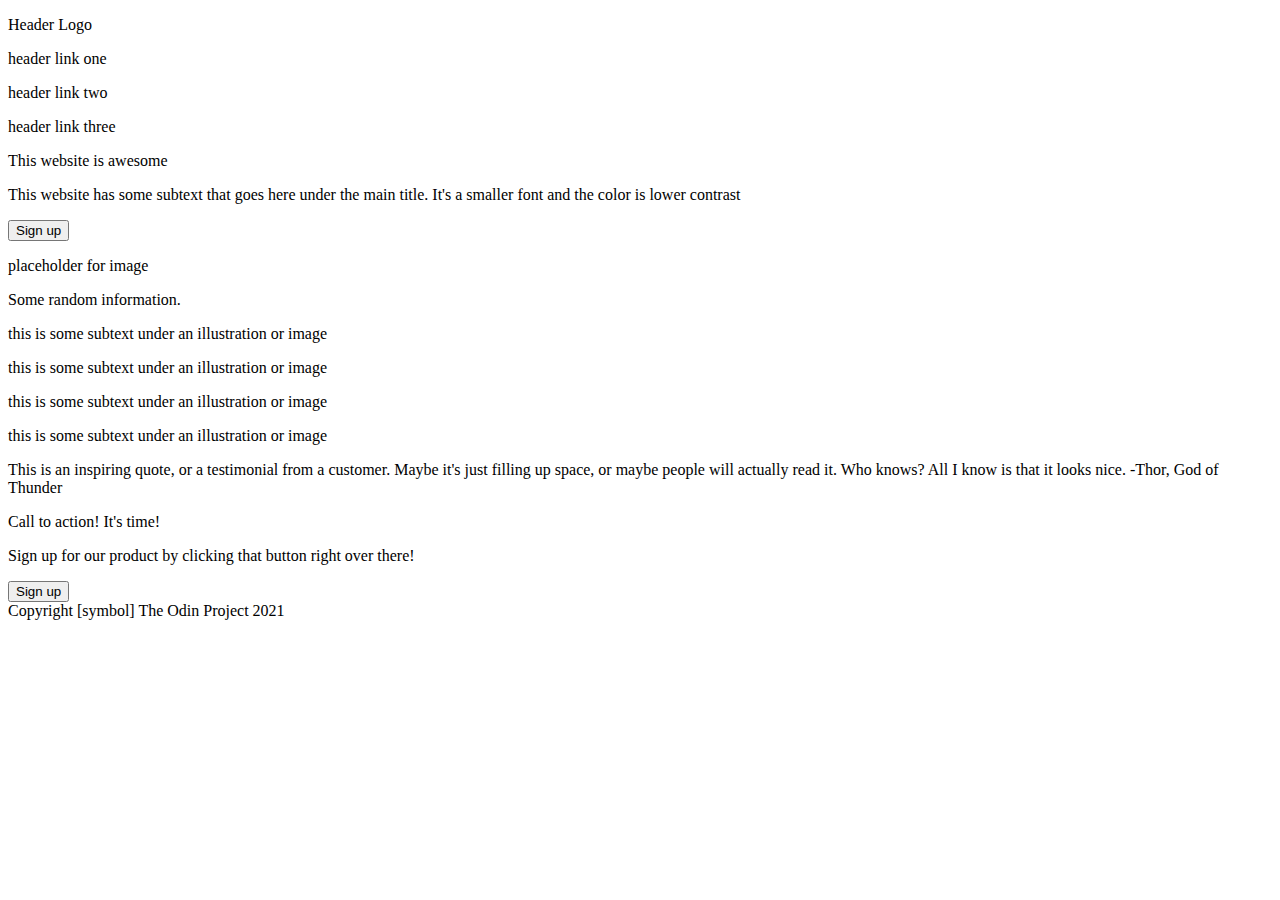
==== Code/index.html @ 4d2568ae "Organized" ====
<!DOCTYPE html>
<html lang="en">

<head>
    <meta charset="UTF-8">
    <meta name="viewport" content="width=device-width, initial-scale=1.0">
    <title>Landing Page</title>
    <link rel="stylesheet" href="styles.css">
</head>

<body>

<div class="part-1">
    <p>Header Logo</p>
    <p>header link one</p>
    <p>header link two</p>
    <p>header link three</p>

    <p>This website is awesome</p>
    <p>This website has some subtext that goes here under the main title. It's a smaller font and the color is lower contrast</p>
    <button>Sign up</button>
    <p>placeholder for image</p>
</div>

<div class="part-2">
    <p>Some random information.</p>
    <p>this is some subtext under an illustration or image</p>
    <p>this is some subtext under an illustration or image</p>
    <p>this is some subtext under an illustration or image</p>
    <p>this is some subtext under an illustration or image</p>
</div>

<div class="part-3">
    <p>This is an inspiring quote, or a testimonial from a customer. Maybe it's just filling up space, or maybe people will actually read it. Who knows? All I know is that it looks nice. -Thor, God of Thunder</p>
</div>

<div class="part-4">
    <p>Call to action! It's time!</p>
    <p>Sign up for our product by clicking that button right over there!</p>
    <button>Sign up</button>
</div>
    
</body>

<footer>
    Copyright [symbol] The Odin Project 2021
</footer>

</html>
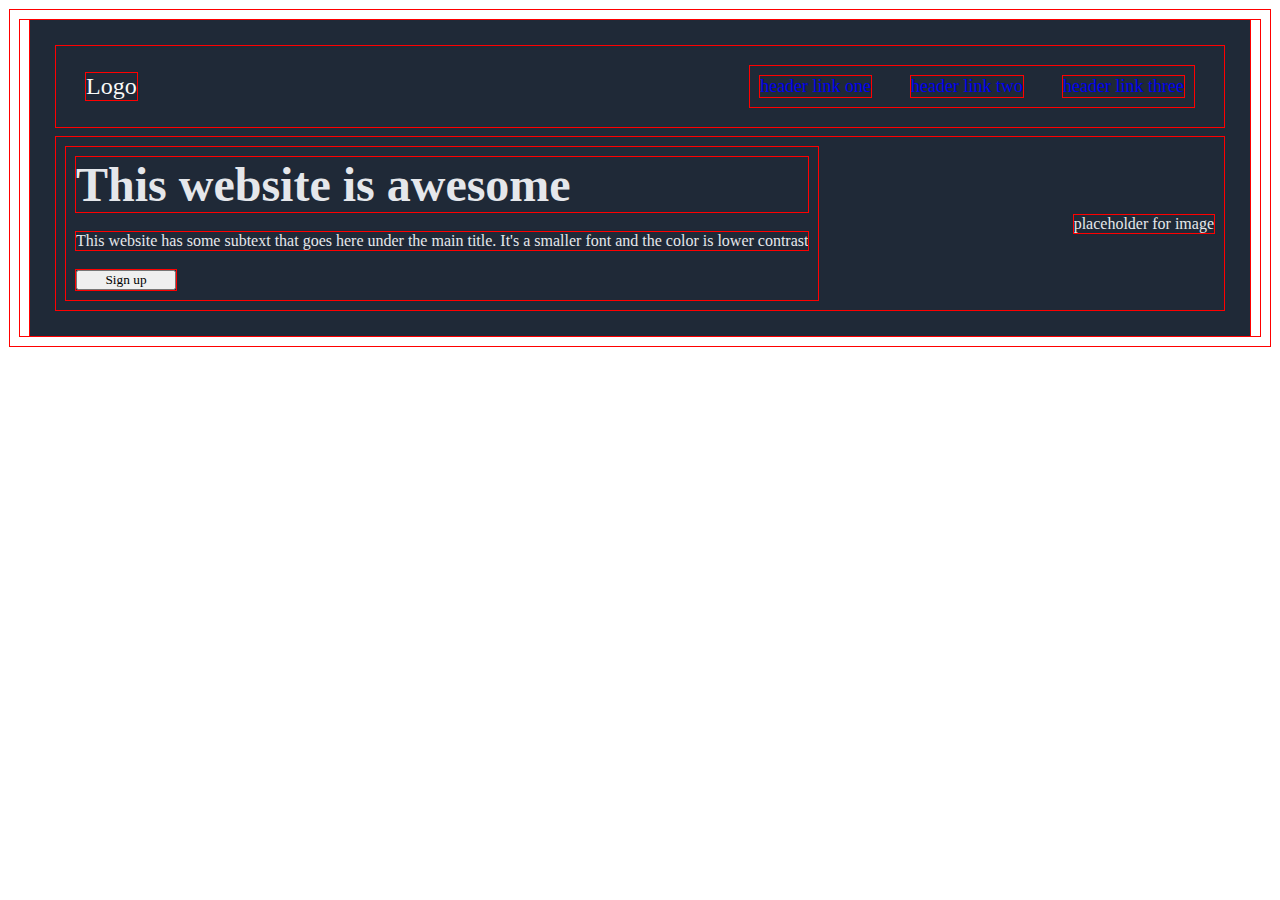
==== commit 84f5756b: "Edit" ====
--- a/Code/index.html
+++ b/Code/index.html
@@ -10,40 +10,50 @@
 
 <body>
 
-<div class="part-1">
-    <p>Header Logo</p>
-    <p>header link one</p>
-    <p>header link two</p>
-    <p>header link three</p>
-
-    <p>This website is awesome</p>
-    <p>This website has some subtext that goes here under the main title. It's a smaller font and the color is lower contrast</p>
-    <button>Sign up</button>
-    <p>placeholder for image</p>
+<div class="top"> 
+    <header class="header">
+        <div class="logo">Logo</div>
+        <nav>
+            <a href="#">header link one</a>
+            <a href="#">header link two</a>
+            <a href="#">header link three</a>
+        </nav>
+    </header>
+    
+    <div class="upper-middle">
+        <div class="middle-text">
+        <div class="awesome-text">This website is awesome</div>
+        <p>This website has some subtext that goes here under the main title. It's a smaller font and the color is lower
+            contrast</p>
+        <button>Sign up</button>
+        </div>
+        <div class="image-holder">placeholder for image</div>
+    </div>
 </div>
 
-<div class="part-2">
-    <p>Some random information.</p>
-    <p>this is some subtext under an illustration or image</p>
-    <p>this is some subtext under an illustration or image</p>
-    <p>this is some subtext under an illustration or image</p>
-    <p>this is some subtext under an illustration or image</p>
-</div>
+    <!-- <div class="part-2">
+        <p>Some random information.</p>
+        <p>this is some subtext under an illustration or image</p>
+        <p>this is some subtext under an illustration or image</p>
+        <p>this is some subtext under an illustration or image</p>
+        <p>this is some subtext under an illustration or image</p>
+    </div>
 
-<div class="part-3">
-    <p>This is an inspiring quote, or a testimonial from a customer. Maybe it's just filling up space, or maybe people will actually read it. Who knows? All I know is that it looks nice. -Thor, God of Thunder</p>
-</div>
+    <div class="part-3">
+        <p>This is an inspiring quote, or a testimonial from a customer. Maybe it's just filling up space, or maybe
+            people will actually read it. Who knows? All I know is that it looks nice. -Thor, God of Thunder</p>
+    </div>
 
-<div class="part-4">
-    <p>Call to action! It's time!</p>
-    <p>Sign up for our product by clicking that button right over there!</p>
-    <button>Sign up</button>
-</div>
-    
+    <div class="part-4">
+        <p>Call to action! It's time!</p>
+        <p>Sign up for our product by clicking that button right over there!</p>
+        <button>Sign up</button>
+    </div>
+
 </body>
 
 <footer>
     Copyright [symbol] The Odin Project 2021
-</footer>
+</footer> -->
 
 </html>--- a/Code/styles.css
+++ b/Code/styles.css
@@ -0,0 +1,65 @@
+* {
+  font-family: Georgia, "Times New Roman", Times, serif;
+  outline: 1px solid red;
+  margin: 10px;
+  padding: 0;
+  box-sizing: border-box;
+  text-decoration: none;
+}
+
+.top {
+  background-color: #1f2937;
+  padding: 1em;
+}
+
+.upper-middle {
+  color: #e5e7eb;
+  display: flex;
+  justify-content: space-between;
+  align-items: center;
+}
+
+.upper-middle button {
+  width: 100px;
+}
+
+.awesome-text {
+  font-size: 48px;
+  font-weight: 700;
+}
+
+.middle-text {
+  display: flex;
+  flex-direction: column;
+  justify-content: center;
+  flex-wrap: wrap;
+}
+
+.header {
+    display: flex;
+    justify-content: space-between;
+    align-items: center;
+    padding: 10px 20px;
+}
+
+.logo {
+  font-size: 24px;
+  color: #f9faf8;
+}
+
+nav {
+    display: flex;
+    gap: 20px;
+    font-size: 18px;
+    color: #e5e7eb;
+}
+
+.logo, nav a {
+    text-decoration: none;
+}
+
+footer {
+  display: flex;
+  flex-direction: row;
+  justify-content: center;
+}
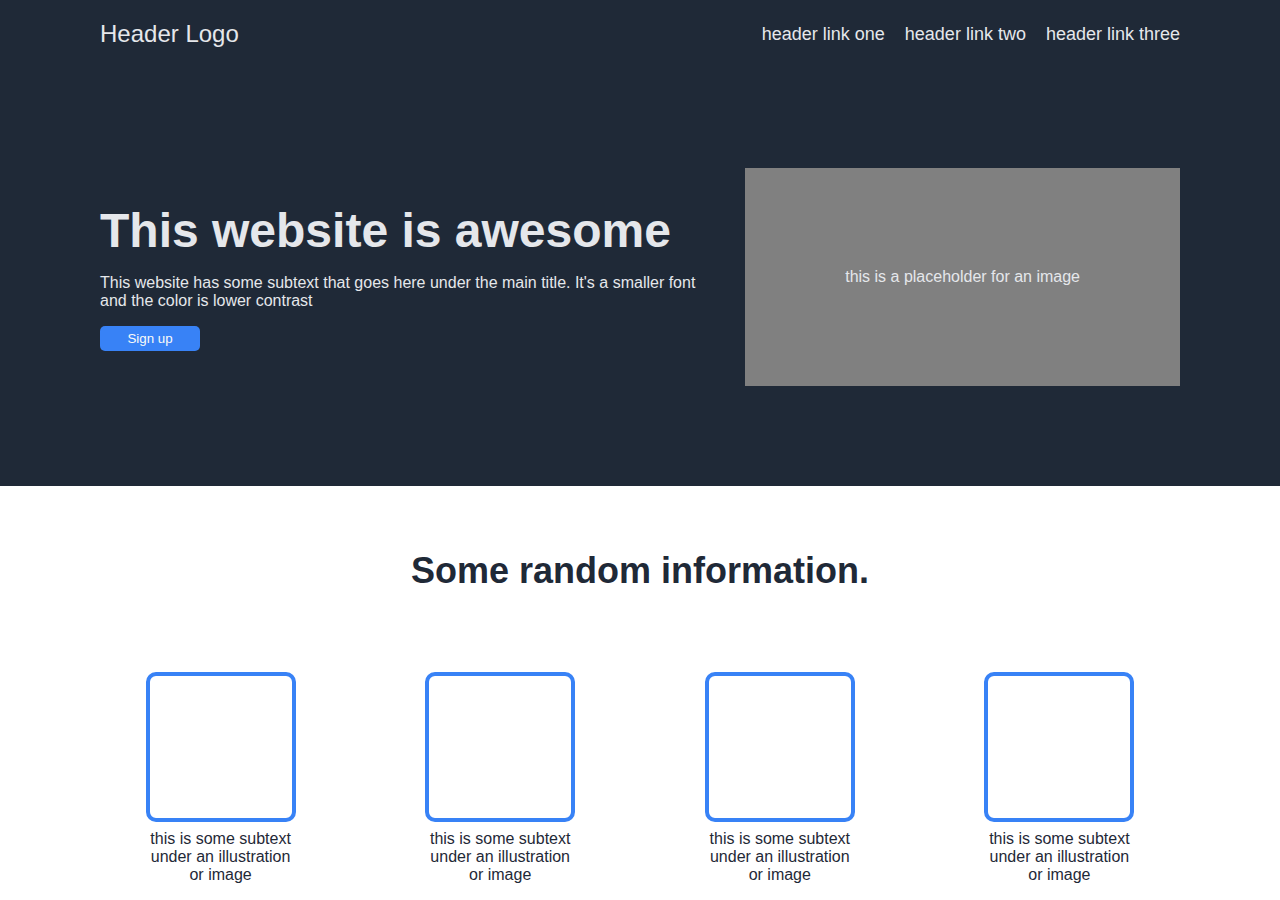
==== commit 8eb56d75: "Edit" ====
--- a/Code/index.html
+++ b/Code/index.html
@@ -10,36 +10,58 @@
 
 <body>
 
-<div class="top"> 
-    <header class="header">
-        <div class="logo">Logo</div>
-        <nav>
-            <a href="#">header link one</a>
-            <a href="#">header link two</a>
-            <a href="#">header link three</a>
-        </nav>
-    </header>
-    
-    <div class="upper-middle">
-        <div class="middle-text">
-        <div class="awesome-text">This website is awesome</div>
-        <p>This website has some subtext that goes here under the main title. It's a smaller font and the color is lower
-            contrast</p>
-        <button>Sign up</button>
+    <div class="top">
+        <header class="header">
+            <div class="logo">Header Logo</div>
+            <nav>
+                <a href="#">header link one</a>
+                <a href="#">header link two</a>
+                <a href="#">header link three</a>
+            </nav>
+        </header>
+
+        <div class="upper-middle">
+            <div class="middle-text">
+                <div class="awesome-text">This website is awesome</div>
+                <p>This website has some subtext that goes here under the main title. It's a smaller font and the color
+                    is lower
+                    contrast</p>
+                <button>Sign up</button>
+            </div>
+                <div class="image">this is a placeholder for an image</div>
         </div>
-        <div class="image-holder">placeholder for image</div>
-    </div>
-</div>
-
-    <!-- <div class="part-2">
-        <p>Some random information.</p>
-        <p>this is some subtext under an illustration or image</p>
-        <p>this is some subtext under an illustration or image</p>
-        <p>this is some subtext under an illustration or image</p>
-        <p>this is some subtext under an illustration or image</p>
     </div>
 
-    <div class="part-3">
+    <div class="part-2">
+        <p class="random-info">Some random information.</p>
+
+        <div class="info-boxes">
+
+            <div class="first-box">
+                <div class="box-one"></div>
+                <p>this is some subtext under an illustration or image</p>
+            </div>
+
+            <div class="second-box">
+                <div class="box-two"></div>
+                <p>this is some subtext under an illustration or image</p>
+            </div>
+
+            <div class="third-box">
+                <div class="box-three"></div>
+                <p>this is some subtext under an illustration or image</p>
+            </div>
+
+            <div class="fourth-box">
+                <div class="box-four"></div>
+                <p>this is some subtext under an illustration or image</p>
+            </div>
+            
+        </div>
+
+    </div>
+
+    <!-- <div class="part-3">
         <p>This is an inspiring quote, or a testimonial from a customer. Maybe it's just filling up space, or maybe
             people will actually read it. Who knows? All I know is that it looks nice. -Thor, God of Thunder</p>
     </div>
--- a/Code/styles.css
+++ b/Code/styles.css
@@ -1,7 +1,7 @@
 * {
-  font-family: Georgia, "Times New Roman", Times, serif;
-  outline: 1px solid red;
-  margin: 10px;
+  font-family: 'Lucida Sans', 'Lucida Sans Regular', 'Lucida Grande', 'Lucida Sans Unicode', Geneva, Verdana, sans-serif;
+  /* outline: 1px solid red; */
+  margin: 0;
   padding: 0;
   box-sizing: border-box;
   text-decoration: none;
@@ -9,18 +9,25 @@
 
 .top {
   background-color: #1f2937;
-  padding: 1em;
+  padding-bottom: 100px;
 }
 
 .upper-middle {
   color: #e5e7eb;
+  margin: 0px 100px 0px 100px;
   display: flex;
   justify-content: space-between;
   align-items: center;
+  gap: 32px
 }
 
 .upper-middle button {
   width: 100px;
+  padding: 5px;
+  background-color: #3882f6;
+  border-radius: 5px;
+  border: none;
+  color: #f9faf8;
 }
 
 .awesome-text {
@@ -28,18 +35,31 @@
   font-weight: 700;
 }
 
+.upper-middle .image {
+  padding: 100px;
+  background-color: grey;
+  text-wrap: nowrap;
+  display: flex;
+  flex-shrink: 1;
+}
+
 .middle-text {
   display: flex;
   flex-direction: column;
   justify-content: center;
   flex-wrap: wrap;
+  gap: 16px;
 }
 
 .header {
-    display: flex;
-    justify-content: space-between;
-    align-items: center;
-    padding: 10px 20px;
+  display: flex;
+  justify-content: space-between;
+  align-items: center;
+  padding: 20px 0px;
+  margin-top: 0;
+  margin-bottom: 100px;
+  margin-left: 100px;
+  margin-right: 100px;
 }
 
 .logo {
@@ -48,15 +68,110 @@
 }
 
 nav {
-    display: flex;
-    gap: 20px;
-    font-size: 18px;
-    color: #e5e7eb;
+  display: flex;
+  gap: 20px;
+  font-size: 18px;
 }
 
-.logo, nav a {
-    text-decoration: none;
+.logo,
+nav a {
+  text-decoration: none;
+  color: #e5e7eb;
+  font-weight: 0;
 }
+
+.random-info {
+  text-align: center;
+  font-size: 36px;
+  font-weight: 900;
+  color: #1f2937;
+  padding: 64px;
+}
+
+.info-boxes {
+  display: flex;
+  justify-content: space-evenly;
+  text-align: center;
+  color: #1f2937;
+  padding: 1em;
+  flex-grow: 1;
+  flex-shrink: 1;
+  text-wrap: wrap;
+}
+
+.box-one, .box-two, .box-three, .box-four {
+  border: 4.5px solid #3882f6;
+  border-radius: 10px;
+  height: 150px;
+  width: 150px;
+}
+
+.first-box, .second-box, .third-box, .fourth-box {
+  max-width: min-content;
+  display: flex;
+  flex-direction: column;
+  justify-content: center;
+  align-items: center;
+  flex-grow: 1;
+  flex-shrink: 1;
+  gap: 8px;
+}
+
+
+
+
+
+
+
+
+
+
+
+
+
+
+
+
+
+
+
+
+
+
+
+
+
+
+
+
+
+
+
+
+
+
+
+
+
+
+
+
+
+
+
+
+
+
+
+
+
+
+
+
+
+
+
+
 
 footer {
   display: flex;
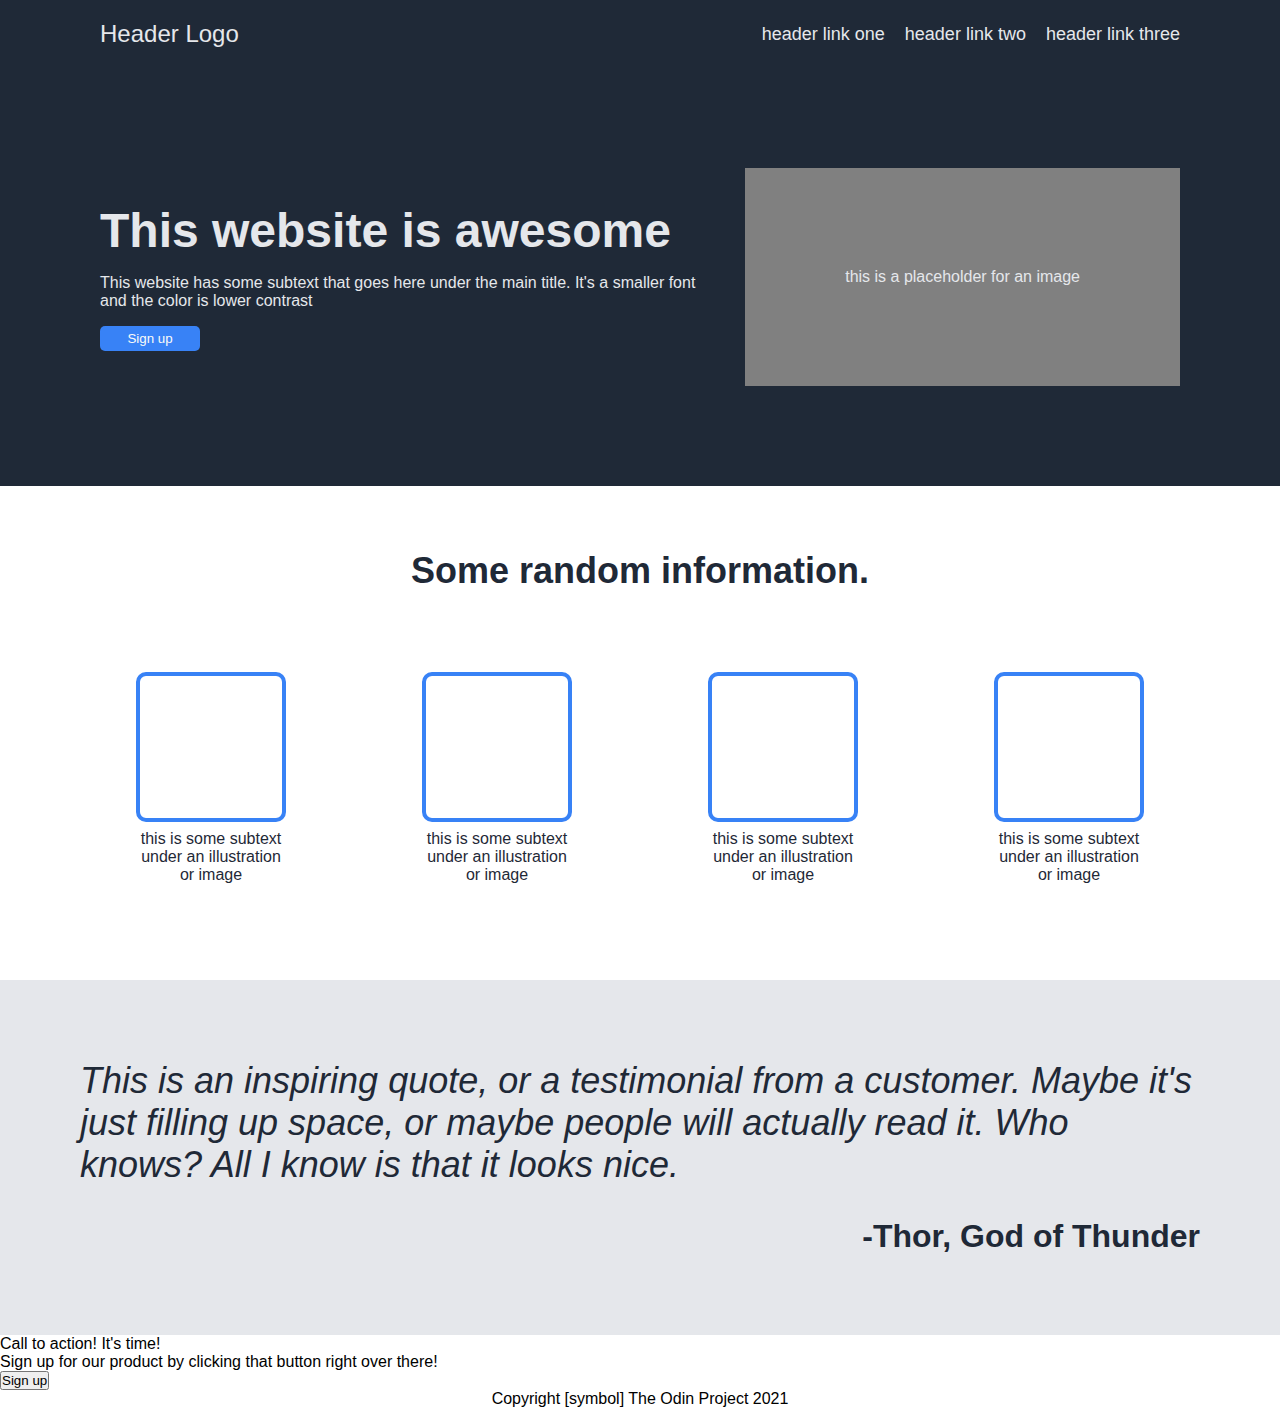
==== commit 41a2f8ba: "Milestone" ====
--- a/Code/index.html
+++ b/Code/index.html
@@ -28,7 +28,7 @@
                     contrast</p>
                 <button>Sign up</button>
             </div>
-                <div class="image">this is a placeholder for an image</div>
+            <div class="image">this is a placeholder for an image</div>
         </div>
     </div>
 
@@ -56,14 +56,16 @@
                 <div class="box-four"></div>
                 <p>this is some subtext under an illustration or image</p>
             </div>
-            
+
         </div>
 
     </div>
 
-    <!-- <div class="part-3">
+    <div class="part-3">
         <p>This is an inspiring quote, or a testimonial from a customer. Maybe it's just filling up space, or maybe
-            people will actually read it. Who knows? All I know is that it looks nice. -Thor, God of Thunder</p>
+            people will actually read it. Who knows? All I know is that it looks nice.</p> 
+            
+            <div class="thor">-Thor, God of Thunder</div>
     </div>
 
     <div class="part-4">
@@ -76,6 +78,6 @@
 
 <footer>
     Copyright [symbol] The Odin Project 2021
-</footer> -->
+</footer>
 
 </html>--- a/Code/styles.css
+++ b/Code/styles.css
@@ -1,5 +1,6 @@
 * {
-  font-family: 'Lucida Sans', 'Lucida Sans Regular', 'Lucida Grande', 'Lucida Sans Unicode', Geneva, Verdana, sans-serif;
+  font-family: "Lucida Sans", "Lucida Sans Regular", "Lucida Grande",
+    "Lucida Sans Unicode", Geneva, Verdana, sans-serif;
   /* outline: 1px solid red; */
   margin: 0;
   padding: 0;
@@ -18,7 +19,7 @@
   display: flex;
   justify-content: space-between;
   align-items: center;
-  gap: 32px
+  gap: 32px;
 }
 
 .upper-middle button {
@@ -93,20 +94,27 @@
   justify-content: space-evenly;
   text-align: center;
   color: #1f2937;
-  padding: 1em;
+  padding-top: 1em;
+  padding-bottom: 6em;
   flex-grow: 1;
   flex-shrink: 1;
   text-wrap: wrap;
 }
 
-.box-one, .box-two, .box-three, .box-four {
+.box-one,
+.box-two,
+.box-three,
+.box-four {
   border: 4.5px solid #3882f6;
   border-radius: 10px;
   height: 150px;
   width: 150px;
 }
 
-.first-box, .second-box, .third-box, .fourth-box {
+.first-box,
+.second-box,
+.third-box,
+.fourth-box {
   max-width: min-content;
   display: flex;
   flex-direction: column;
@@ -117,64 +125,32 @@
   gap: 8px;
 }
 
-
-
-
-
-
-
-
-
-
-
-
-
-
-
-
-
-
-
-
-
-
-
-
-
-
-
-
-
-
-
-
-
-
-
-
-
-
-
-
-
-
-
-
-
-
-
-
-
-
-
-
-
-
-
-
-
 footer {
   display: flex;
   flex-direction: row;
   justify-content: center;
 }
+
+.part-3 {
+  background-color: #e5e7eb;
+  padding: 80px;
+  display: flex;
+  flex-direction: column;
+  justify-content: space-evenly;
+  align-items: center;
+}
+
+.part-3 p {
+  padding-bottom: 32px;
+  color: #1f2937;
+  font-size: 36px;
+  font-weight: 100;
+  font-style: italic;
+}
+
+.thor {
+  align-self: flex-end;
+  font-weight: 900;
+  font-size: 32px;
+  color: #1f2937;
+}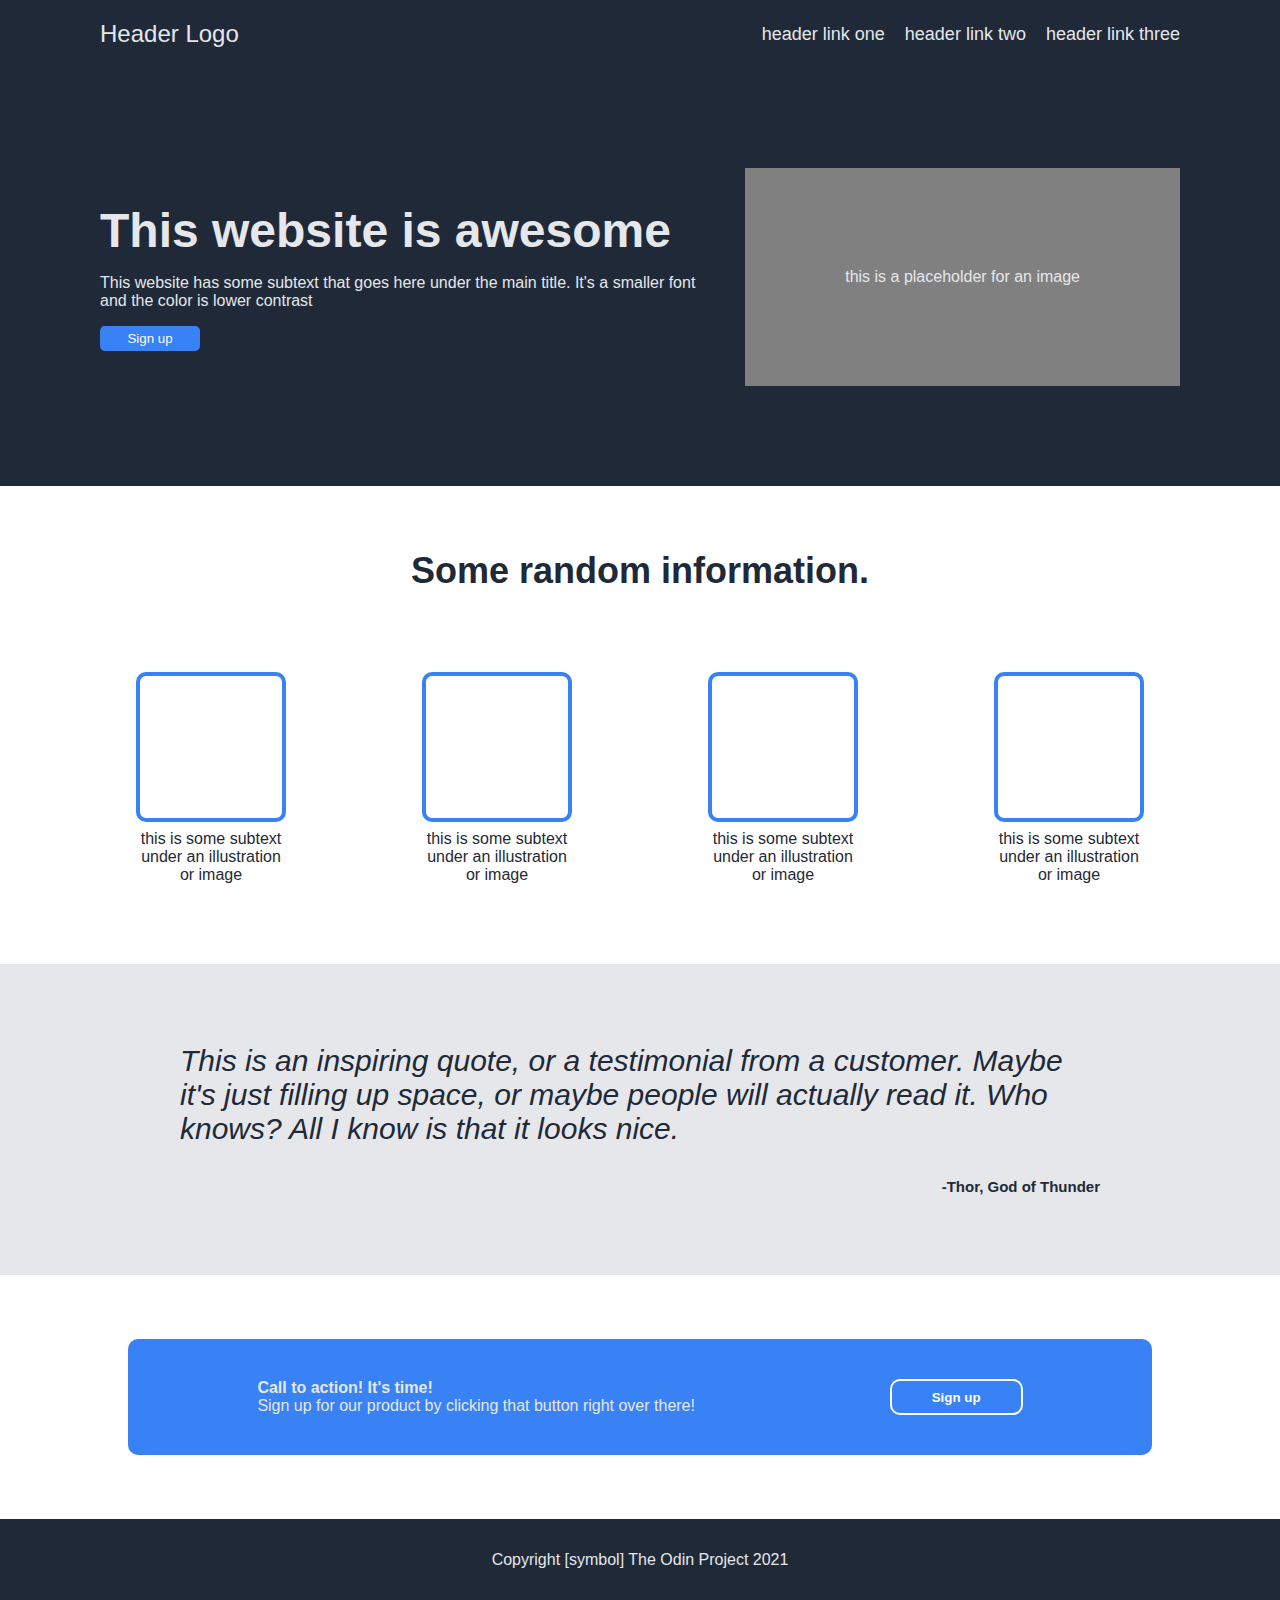
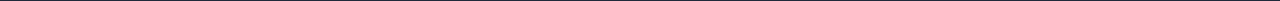
==== commit f7d6eb7c: "Done!" ====
--- a/Code/index.html
+++ b/Code/index.html
@@ -63,14 +63,17 @@
 
     <div class="part-3">
         <p>This is an inspiring quote, or a testimonial from a customer. Maybe it's just filling up space, or maybe
-            people will actually read it. Who knows? All I know is that it looks nice.</p> 
-            
-            <div class="thor">-Thor, God of Thunder</div>
+            people will actually read it. Who knows? All I know is that it looks nice.</p>
+
+        <div class="thor">-Thor, God of Thunder</div>
     </div>
 
     <div class="part-4">
-        <p>Call to action! It's time!</p>
-        <p>Sign up for our product by clicking that button right over there!</p>
+
+        <div class="action-text">
+            <p>Call to action! It's time!</p>
+            <p>Sign up for our product by clicking that button right over there!</p>
+        </div>
         <button>Sign up</button>
     </div>
 
--- a/Code/styles.css
+++ b/Code/styles.css
@@ -95,7 +95,7 @@
   text-align: center;
   color: #1f2937;
   padding-top: 1em;
-  padding-bottom: 6em;
+  padding-bottom: 5em;
   flex-grow: 1;
   flex-shrink: 1;
   text-wrap: wrap;
@@ -129,11 +129,14 @@
   display: flex;
   flex-direction: row;
   justify-content: center;
+  padding: 32px;
+  background-color: #1f2937;
+  color: #e5e7eb;
 }
 
 .part-3 {
   background-color: #e5e7eb;
-  padding: 80px;
+  padding: 80px 180px;
   display: flex;
   flex-direction: column;
   justify-content: space-evenly;
@@ -143,7 +146,7 @@
 .part-3 p {
   padding-bottom: 32px;
   color: #1f2937;
-  font-size: 36px;
+  font-size: 30px;
   font-weight: 100;
   font-style: italic;
 }
@@ -151,6 +154,29 @@
 .thor {
   align-self: flex-end;
   font-weight: 900;
-  font-size: 32px;
+  font-size: 15px;
   color: #1f2937;
-}+}
+
+.part-4 {
+  background-color: #3882f6;
+  color: #e5e7eb;
+  border-radius: 10px;
+  display: flex;
+  justify-content: space-around;
+  padding: 40px 32px;
+  margin: 64px 128px;
+}
+
+.part-4 button {
+  padding: 1px 40px;
+  background-color: #3882f6;
+  border: 2px solid white;
+  color: white;
+  border-radius: 10px;
+  font-weight: 700;
+}
+
+.action-text > p:first-of-type {
+  font-weight: 700;
+}
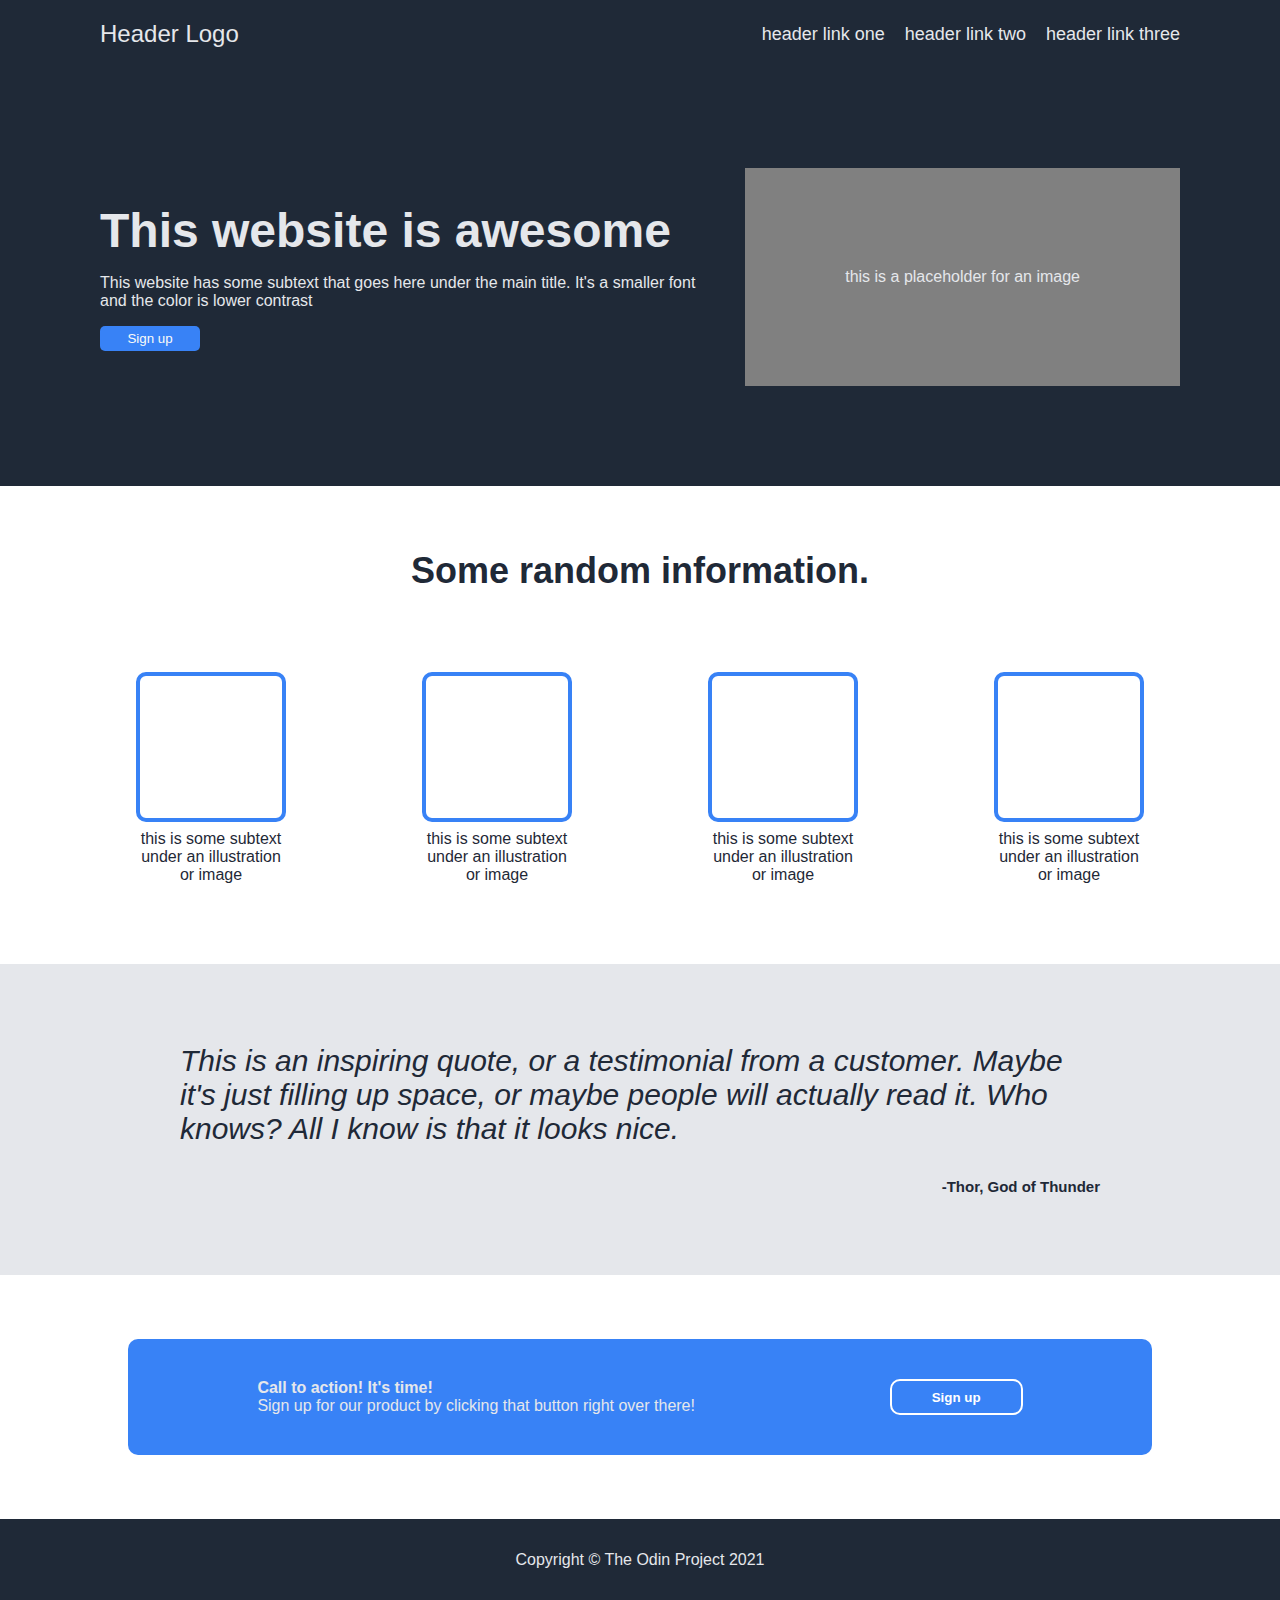
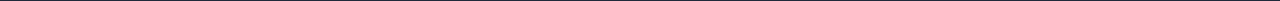
==== commit 300f5fab: "Edit" ====
--- a/Code/index.html
+++ b/Code/index.html
@@ -80,7 +80,7 @@
 </body>
 
 <footer>
-    Copyright [symbol] The Odin Project 2021
+    Copyright © The Odin Project 2021
 </footer>
 
 </html>